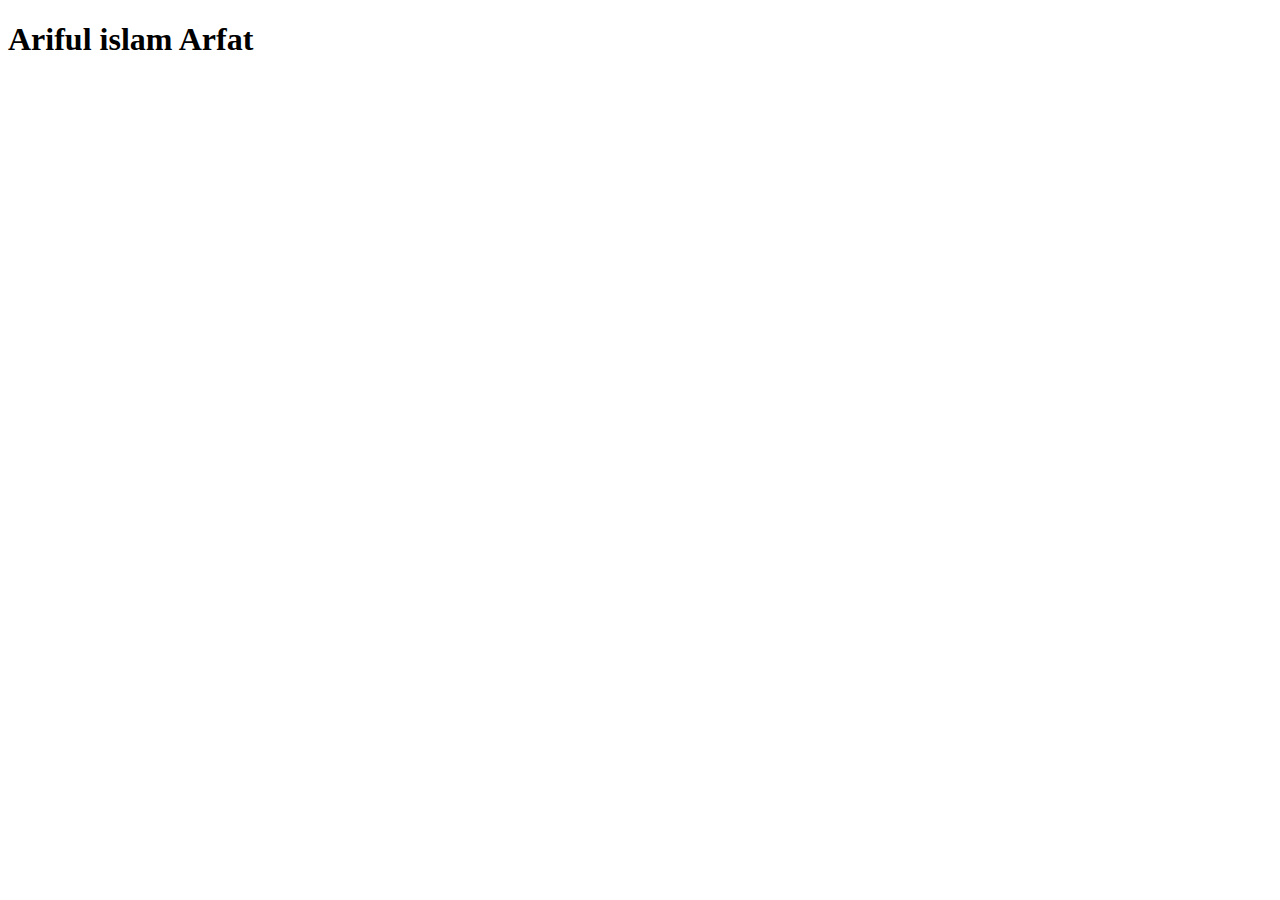
==== banner.html @ ef1b6ca8 "add banner html and css file" ====
<!DOCTYPE html>
<html lang="en">
  <head>
    <meta charset="UTF-8" />
    <meta name="viewport" content="width=device-width, initial-scale=1.0" />
    <title>Banner section</title>
    <link rel="stylesheet" href="css/banner.css" />
  </head>
  <body>
    <div class="main-box">
      <div class="box">
        <h1>Ariful islam Arfat</h1>
      </div>
    </div>
  </body>
</html>
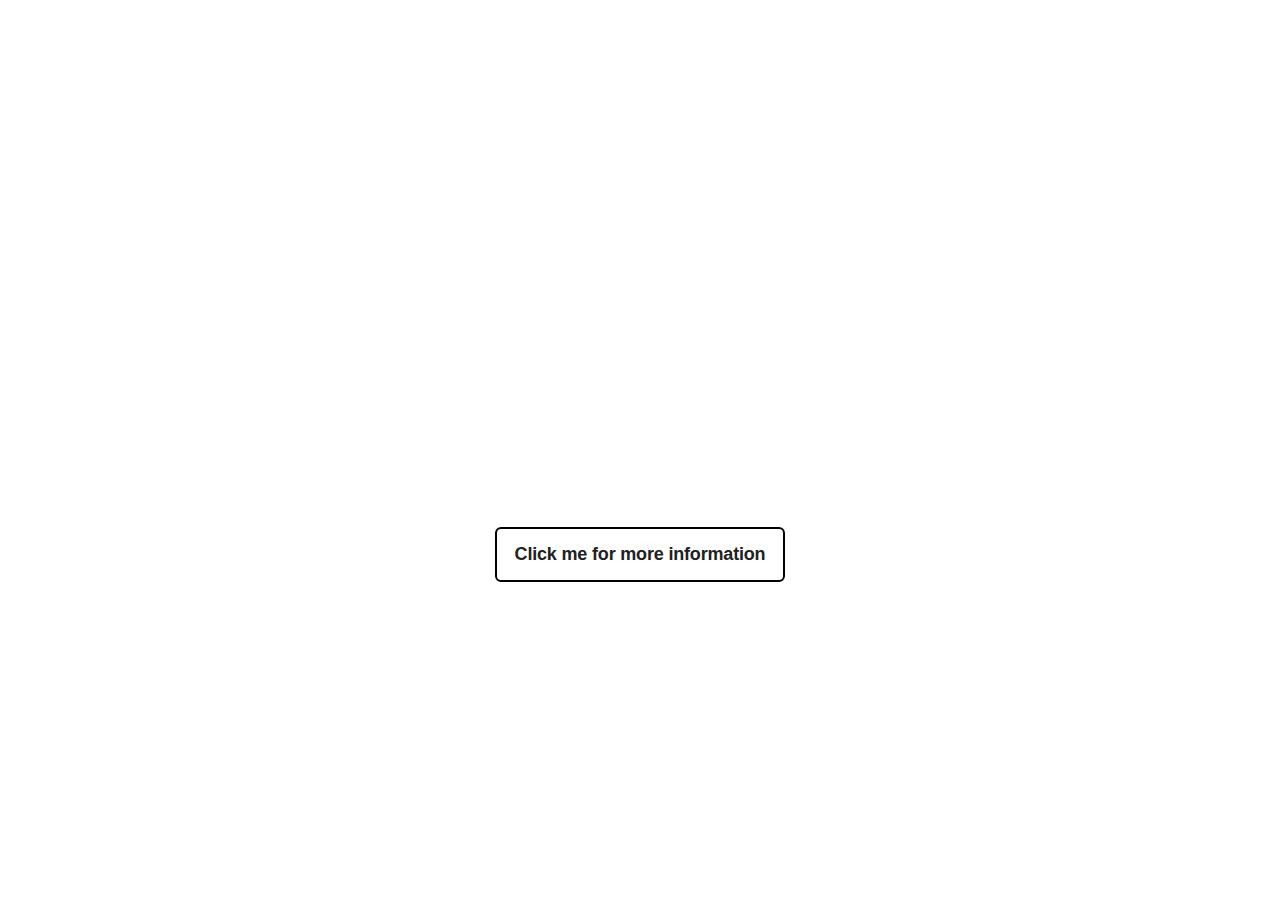
==== commit e7c68623: "banner section full complite" ====
--- a/banner.html
+++ b/banner.html
@@ -10,6 +10,15 @@
     <div class="main-box">
       <div class="box">
         <h1>Ariful islam Arfat</h1>
+        <p>
+          I am knowledgeable in JavaScript, React JS, Node JS, MongoDB, Express
+          JS, HTML, CSS, Bootstrap, and Tailwind CSS. I am proficient in
+          programming. With the aid of the Complete Web Development Course and
+          the Full Stack Web Development Career Track, I've completed more than
+          15 full stack projects recently. I have a lot of energy, enthusiasm,
+          and a constant desire to learn new things.
+        </p>
+        <button class="button-80">Click me for more information</button>
       </div>
     </div>
   </body>
--- a/css/banner.css
+++ b/css/banner.css
@@ -0,0 +1,95 @@
+* {
+  padding: 0px;
+  margin: 0px;
+  font-family: "Franklin Gothic Medium", "Arial Narrow", Arial, sans-serif;
+}
+.main-box {
+  width: 100%;
+  height: 100vh;
+  background-image: url("https://cdn.pixabay.com/photo/2018/05/11/15/18/background-3390802_1280.jpg");
+  background-repeat: no-repeat;
+  background-position: center;
+  opacity: 3;
+  background-size: cover;
+  display: flex;
+  align-items: center;
+  justify-content: center;
+}
+.box {
+  text-align: center;
+  color: white;
+  font-weight: bolder;
+  width: 50%;
+}
+.box > h1 {
+  font-size: 60px;
+}
+.box > p {
+  margin-top: 20px;
+  color: white;
+}
+
+/* <!-- HTML !-->
+<button class="button-80" role="button">Button 80</button> */
+
+/* CSS */
+.button-80 {
+  background: #fff;
+  backface-visibility: hidden;
+  border-radius: 0.375rem;
+  border-style: solid;
+  border-width: 0.125rem;
+  box-sizing: border-box;
+  color: #212121;
+  cursor: pointer;
+  display: inline-block;
+  font-family: Circular, Helvetica, sans-serif;
+  font-size: 1.125rem;
+  font-weight: 700;
+  letter-spacing: -0.01em;
+  line-height: 1.3;
+  padding: 0.875rem 1.125rem;
+  margin-top: 30px;
+  position: relative;
+  text-align: left;
+  text-decoration: none;
+  transform: translateZ(0) scale(1);
+  transition: transform 0.2s;
+  user-select: none;
+  -webkit-user-select: none;
+  touch-action: manipulation;
+}
+
+.button-80:not(:disabled):hover {
+  transform: scale(1.05);
+}
+
+.button-80:not(:disabled):hover:active {
+  transform: scale(1.05) translateY(0.125rem);
+}
+
+.button-80:focus {
+  outline: 0 solid transparent;
+}
+
+.button-80:focus:before {
+  content: "";
+  left: calc(-1 * 0.375rem);
+  pointer-events: none;
+  position: absolute;
+  top: calc(-1 * 0.375rem);
+  transition: border-radius;
+  user-select: none;
+}
+
+.button-80:focus:not(:focus-visible) {
+  outline: 0 solid transparent;
+}
+
+.button-80:focus:not(:focus-visible):before {
+  border-width: 0;
+}
+
+.button-80:not(:disabled):active {
+  transform: translateY(0.125rem);
+}
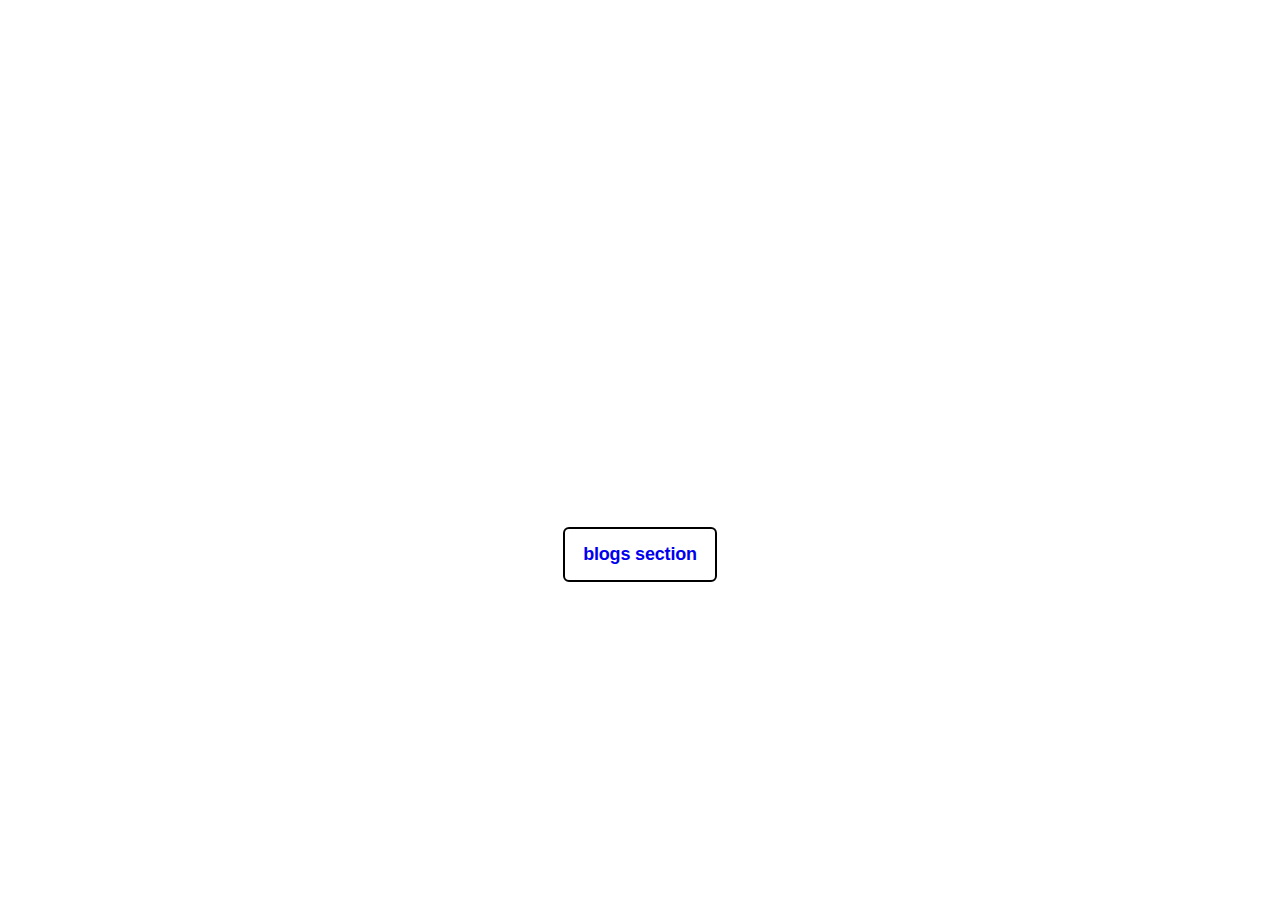
==== commit 17e90b8f: "change css and html file, add some nav section both file" ====
--- a/banner.html
+++ b/banner.html
@@ -18,7 +18,9 @@
           15 full stack projects recently. I have a lot of energy, enthusiasm,
           and a constant desire to learn new things.
         </p>
-        <button class="button-80">Click me for more information</button>
+        <button class="button-80">
+          <a href="index.html">blogs section</a>
+        </button>
       </div>
     </div>
   </body>
--- a/css/banner.css
+++ b/css/banner.css
@@ -93,3 +93,6 @@
 .button-80:not(:disabled):active {
   transform: translateY(0.125rem);
 }
+.button-80 > a {
+  text-decoration: none;
+}
